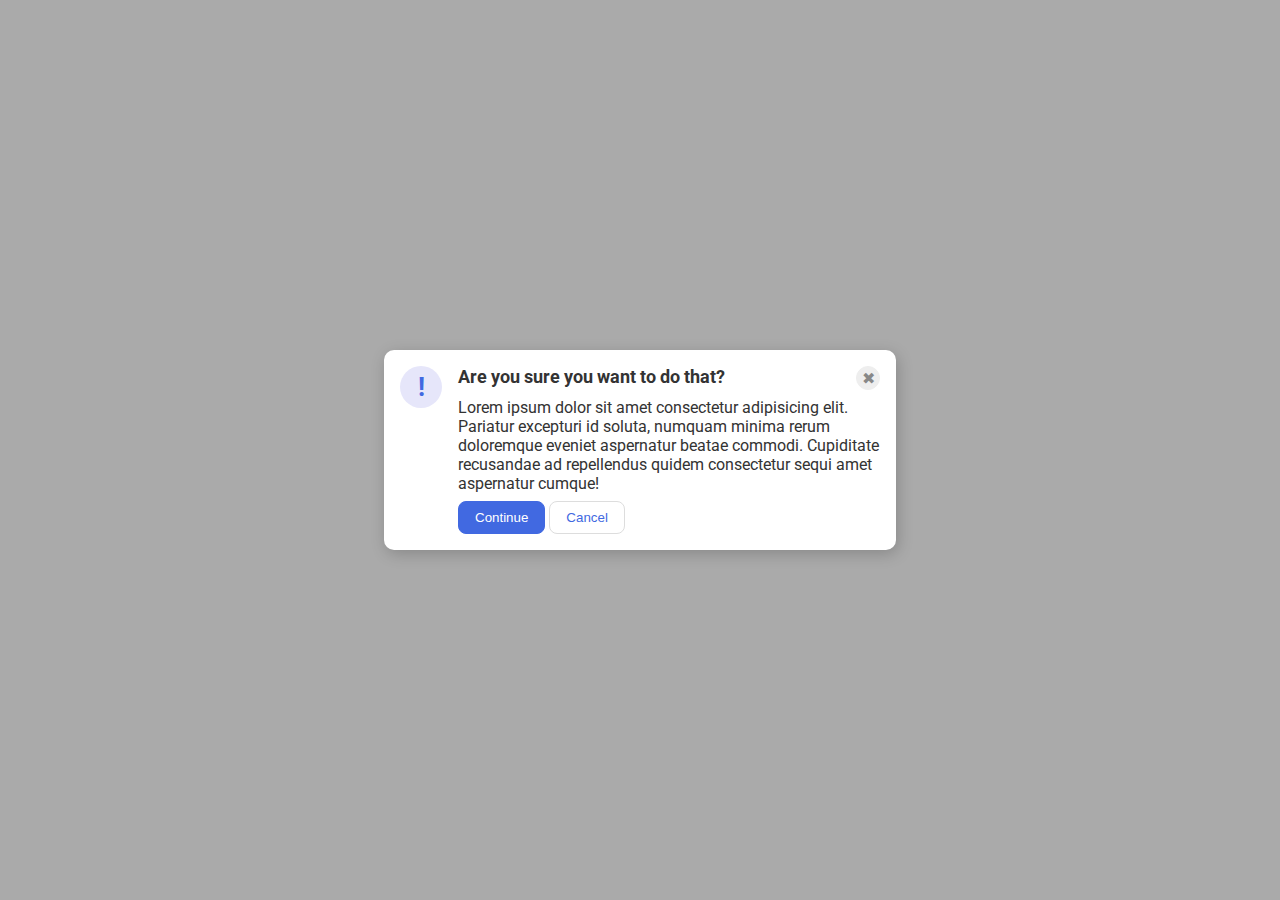
==== flex/05-flex-modal/index.html @ 43f1d6fe "Excercise completed" ====
<!DOCTYPE html>
<html lang="en">
  <head>
    <meta charset="UTF-8">
    <meta http-equiv="X-UA-Compatible" content="IE=edge">
    <meta name="viewport" content="width=device-width, initial-scale=1.0">
    <link rel="stylesheet" href="style.css">
    <title>Modal</title>
  </head>
  <body>
    <div class="modal">
      <div class="icon">!</div>

      <div class="flex-container">
        <div class="header">Are you sure you want to do that?
          <button class="close-button">✖</button>
        </div>
        <div class="text">Lorem ipsum dolor sit amet consectetur adipisicing elit. Pariatur excepturi id soluta, numquam minima rerum doloremque eveniet aspernatur beatae commodi. Cupiditate recusandae ad repellendus quidem consectetur sequi amet aspernatur cumque!</div>
        <div class="button-group">
          <button class="continue">Continue</button>
          <button class="cancel">Cancel</button>
        </div>
      </div>
      
    </div>
  </body>
</html>
---- flex/05-flex-modal/style.css ----
@import url('https://fonts.googleapis.com/css2?family=Roboto:wght@400;700&display=swap');

html, body {
  height: 100%;
}

body {
  font-family: Roboto, sans-serif;
  margin: 0;
  background: #aaa;
  color: #333;
  /* I'll give you this one for free lol */
  display: flex;
  align-items: center;
  justify-content: center;
}

.modal {
  background: white;
  width: 480px;
  border-radius: 10px;
  box-shadow: 2px 4px 16px rgba(0,0,0,.2);
  
  display: flex;
  padding: 16px;
  gap: 16px;
}

.icon {
  color: royalblue;
  font-size: 26px;
  font-weight: 700;
  background: lavender;
  width: 42px;
  height: 42px;
  border-radius: 50%;
  display: flex;
  align-items: center;
  justify-content: center;

  flex-shrink: 0;
  
}

.close-button {
  background: #eee;
  border-radius: 50%;
  color: #888;
  font-weight: 400;
  font-size: 16px;
  height: 24px;
  width: 24px;
  display: flex;
  align-items: center;
  justify-content: center;
  border: 1px solid #eee;
  padding: 0;
}

button {
  cursor: pointer;
  padding: 8px 16px;
  border-radius: 8px;
}

button.continue {
  background: royalblue;
  border: 1px solid royalblue;
  color: white;
}

button.cancel {
  background: white;
  border: 1px solid #ddd;
  color: royalblue;
}

/* Overcomplicated it only needed to add flex to header as the text and button are wrapped in it the flex container is not needed, kust some bottom margins*/


.flex-container{
  display: flex;
  gap: 8px;
  justify-content: space-evenly;
  flex-direction: column;
}

.header{
  display: flex;
  justify-content: space-between;
  font-size: 18px;
  font-weight: bold;
  
}
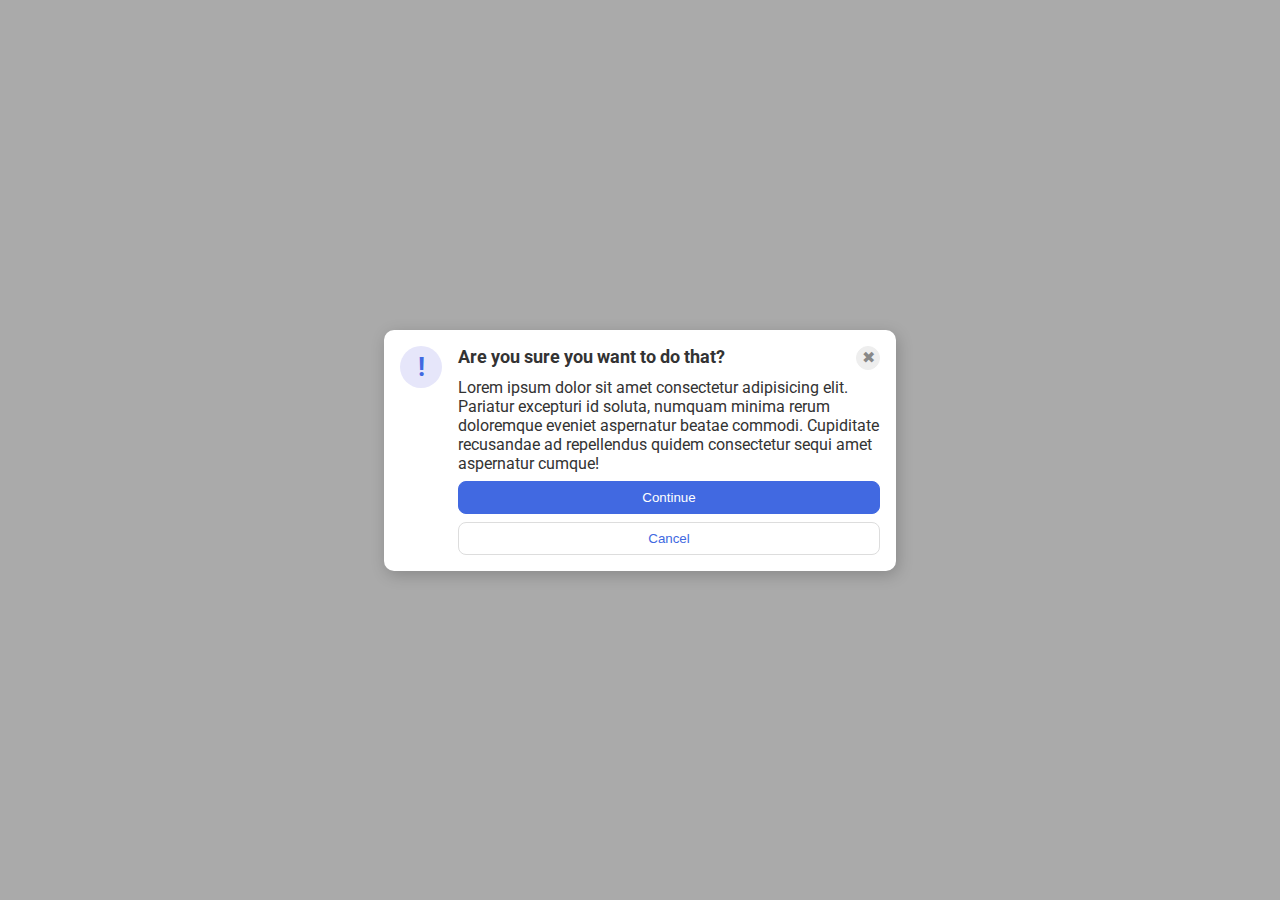
==== commit 61d0317c: "small changes" ====
--- a/flex/05-flex-modal/index.html
+++ b/flex/05-flex-modal/index.html
@@ -16,12 +16,9 @@
           <button class="close-button">✖</button>
         </div>
         <div class="text">Lorem ipsum dolor sit amet consectetur adipisicing elit. Pariatur excepturi id soluta, numquam minima rerum doloremque eveniet aspernatur beatae commodi. Cupiditate recusandae ad repellendus quidem consectetur sequi amet aspernatur cumque!</div>
-        <div class="button-group">
-          <button class="continue">Continue</button>
-          <button class="cancel">Cancel</button>
-        </div>
+        <button class="continue">Continue</button>
+        <button class="cancel">Cancel</button>
       </div>
-      
     </div>
   </body>
 </html>